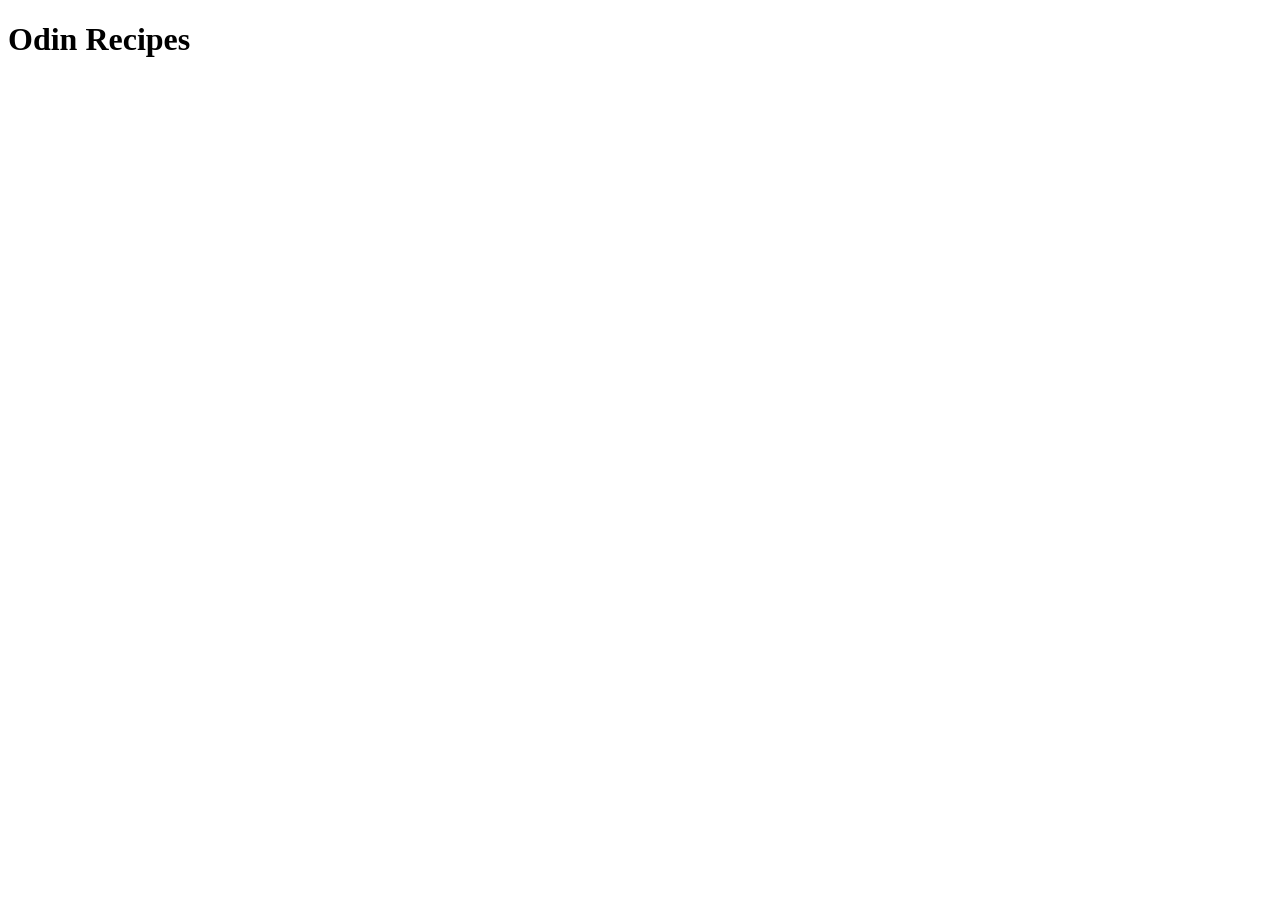
==== index.html @ 413b0219 "Create index.html and sushi.html The first commit for the initial set up for index.html and sushi.ht" ====
<!DOCTYPE html>
<html lang="en">
    <head>
        <meta charset="UTF-8">
        <meta name="viewport" content="width=device-width, initial-scale=1.0">
        <title>Document</title>
        
    </head>
    <body>
        <h1>Odin Recipes</h1>
        
    </body>
</html>
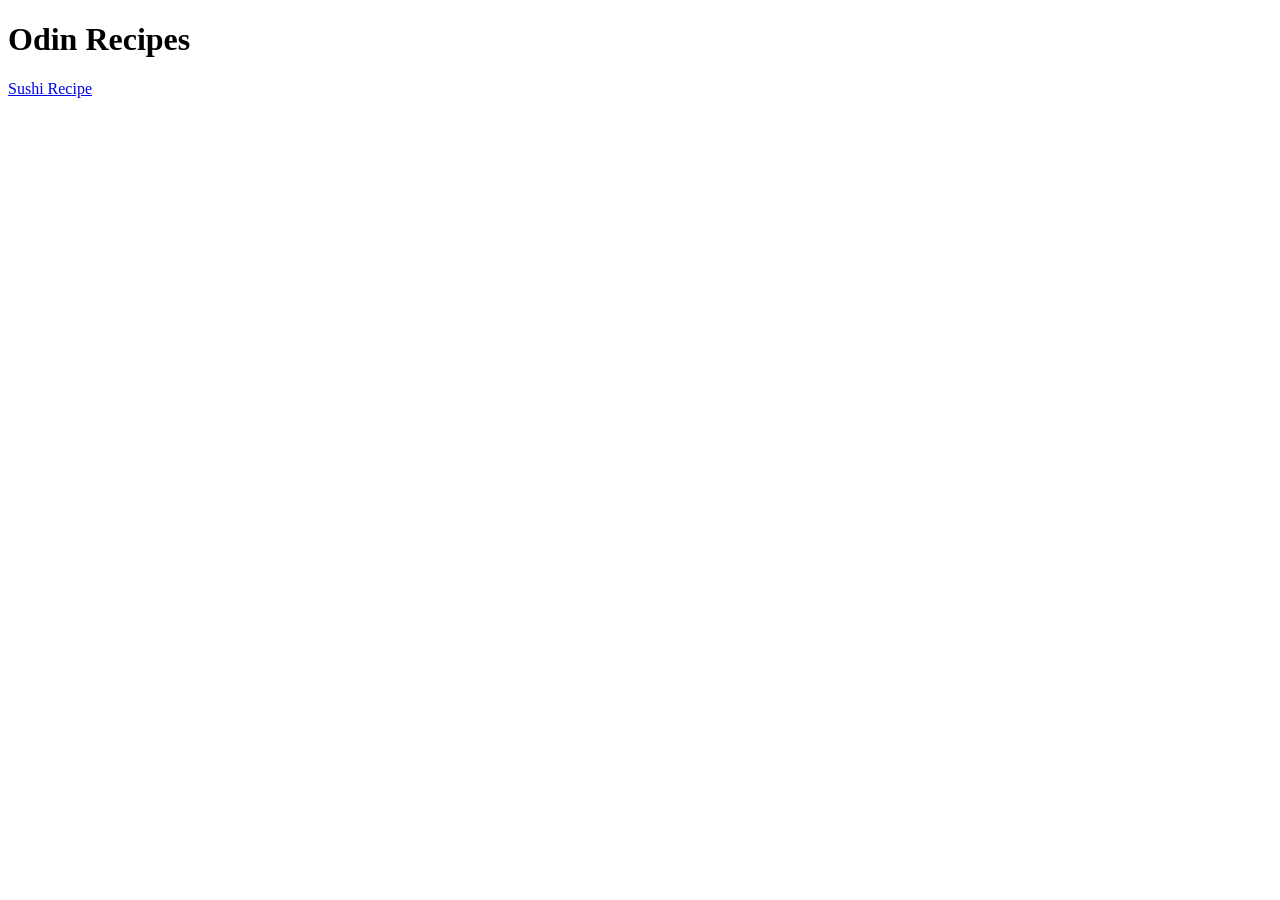
==== commit 12d26f2f: "Add links for navigation A link was added linking index.html to sushi.html and vice versa" ====
--- a/index.html
+++ b/index.html
@@ -8,6 +8,6 @@
     </head>
     <body>
         <h1>Odin Recipes</h1>
-        
+        <a href="./recipes/sushi.html">Sushi Recipe</a>
     </body>
 </html>
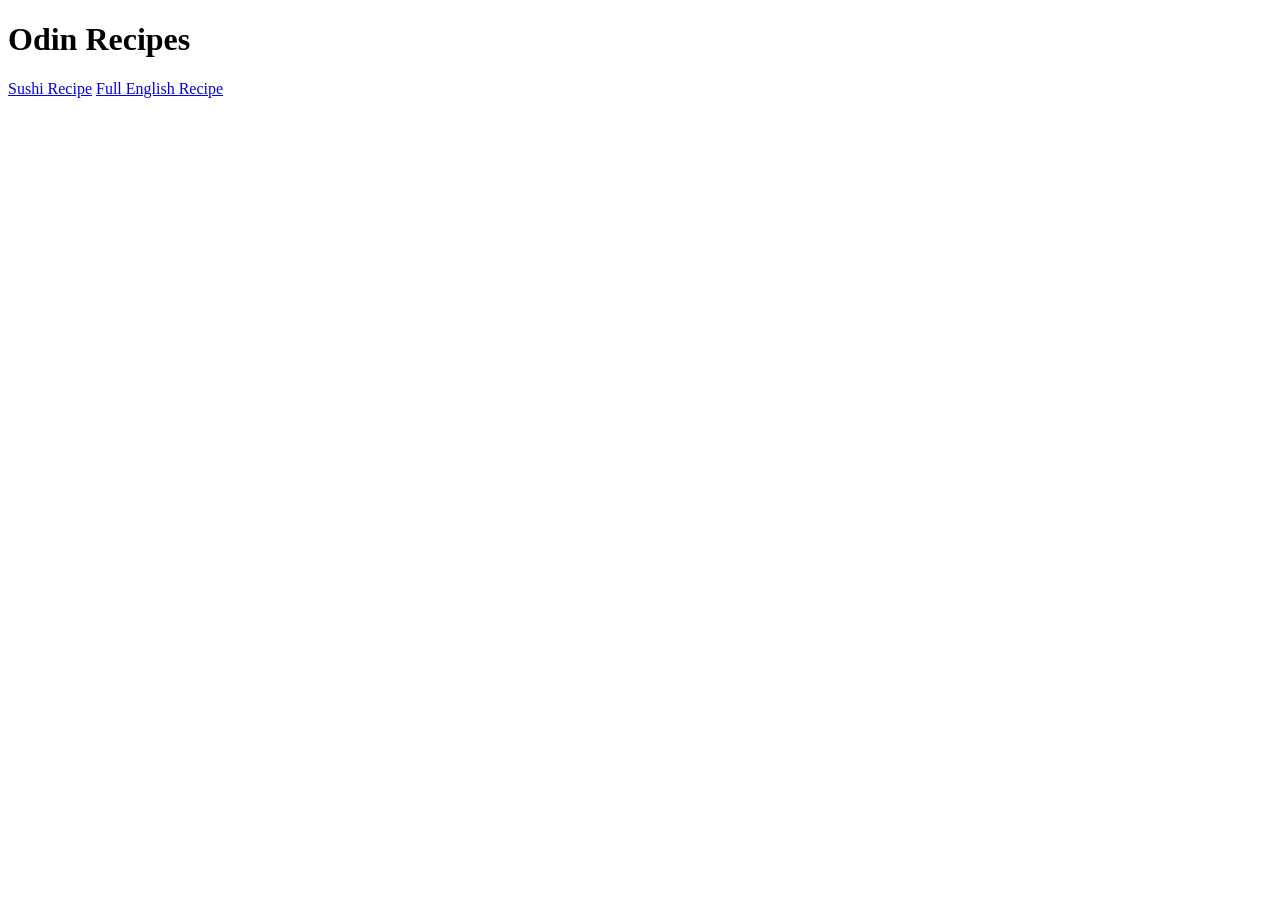
==== commit 58fc8139: "Add full-english & goat-curry pages + full details Both new recipes, Full English and Goat Curry wer" ====
--- a/index.html
+++ b/index.html
@@ -3,11 +3,12 @@
     <head>
         <meta charset="UTF-8">
         <meta name="viewport" content="width=device-width, initial-scale=1.0">
-        <title>Document</title>
+        <title>Recipe Home</title>
         
     </head>
     <body>
         <h1>Odin Recipes</h1>
         <a href="./recipes/sushi.html">Sushi Recipe</a>
+        <a href="./recipes/full-english.html">Full English Recipe</a>
     </body>
 </html>
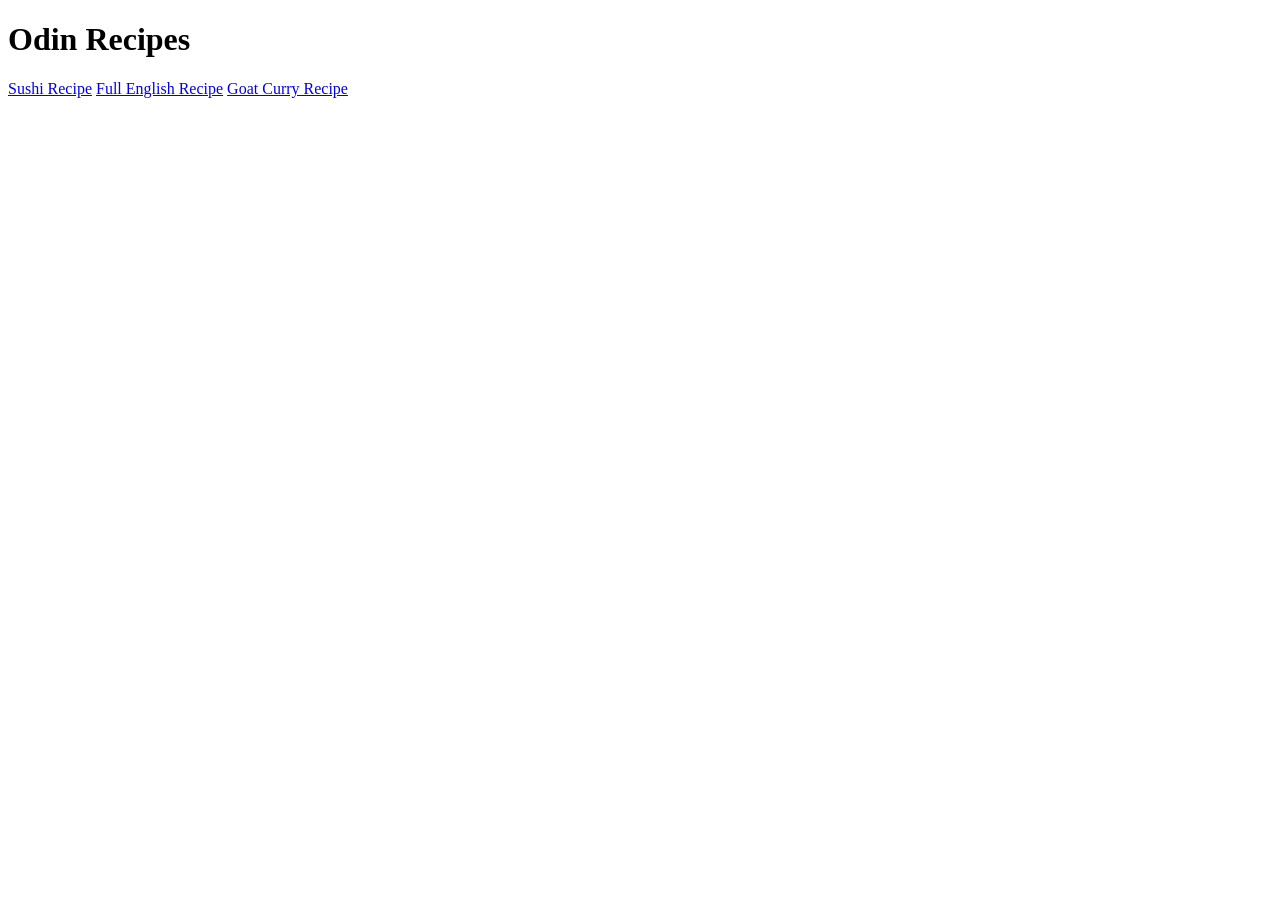
==== commit 951332bd: "Add title for goat curry link on index.html Added title for link as had previously forgotten to be a" ====
--- a/index.html
+++ b/index.html
@@ -10,5 +10,6 @@
         <h1>Odin Recipes</h1>
         <a href="./recipes/sushi.html">Sushi Recipe</a>
         <a href="./recipes/full-english.html">Full English Recipe</a>
+        <a href="./recipes/goat-curry.html">Goat Curry Recipe</a>
     </body>
 </html>
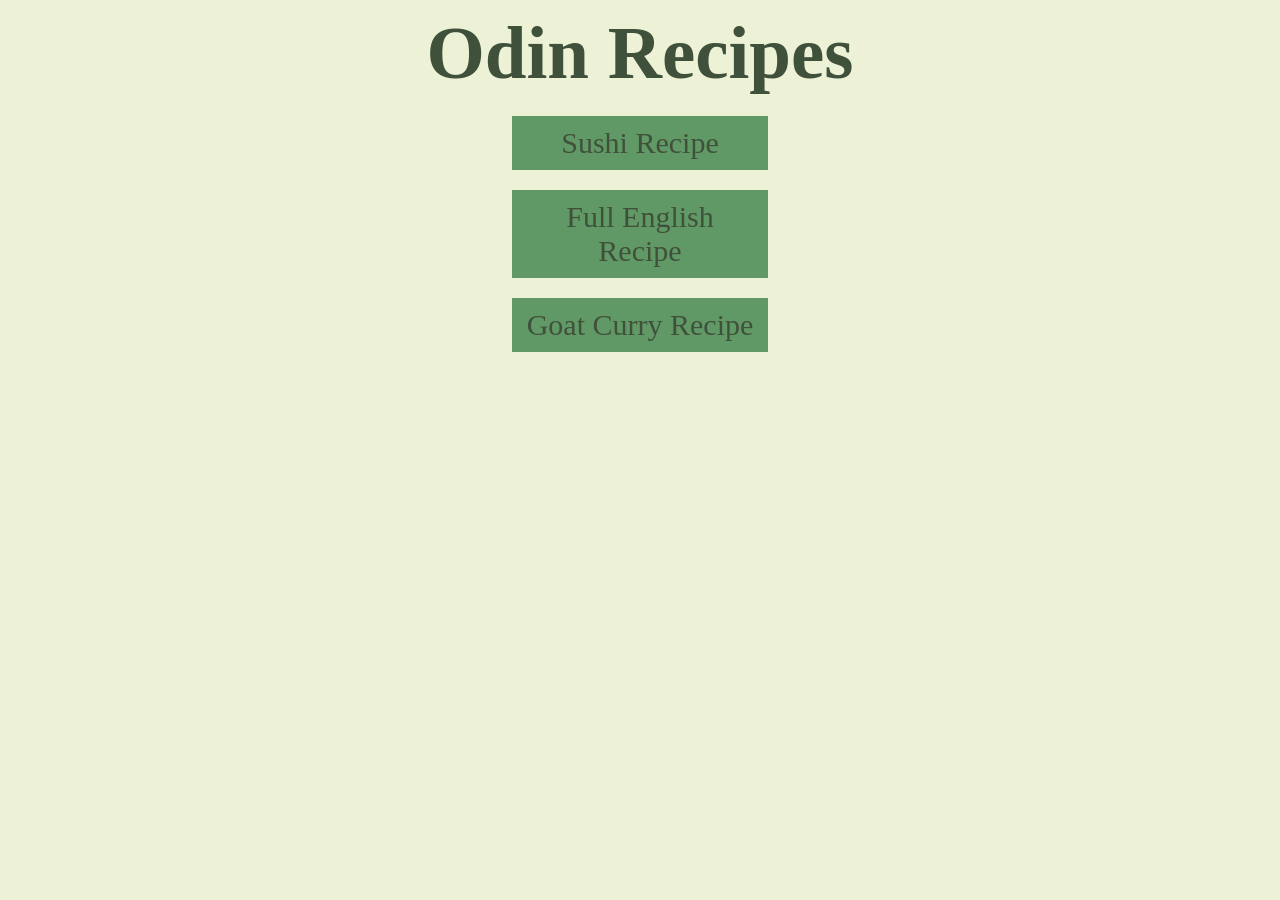
==== commit 66af069e: "Add initial CSS styles to index.html First attempt at styles added to index.html" ====
--- a/index.html
+++ b/index.html
@@ -4,7 +4,7 @@
         <meta charset="UTF-8">
         <meta name="viewport" content="width=device-width, initial-scale=1.0">
         <title>Recipe Home</title>
-        
+        <link href="./styles.css" rel="stylesheet">
     </head>
     <body>
         <h1>Odin Recipes</h1>
--- a/styles.css
+++ b/styles.css
@@ -0,0 +1,29 @@
+* {
+    margin: 0;
+    padding: 0;
+    box-sizing: border-box;
+}
+
+body {
+    background-color: #EDF1D6;
+}
+
+h1 {
+    color: #40513B;
+    text-align: center;
+    font-size: 75px;
+    margin: 10px;
+}
+
+
+a {
+    display: block;
+    background-color: #609966;
+    color: #40513B;
+    text-align: center;
+    text-decoration: none;
+    font-size: 30px;
+    padding: 10px;
+    margin: 20px 40%;
+    width: 20%;
+}
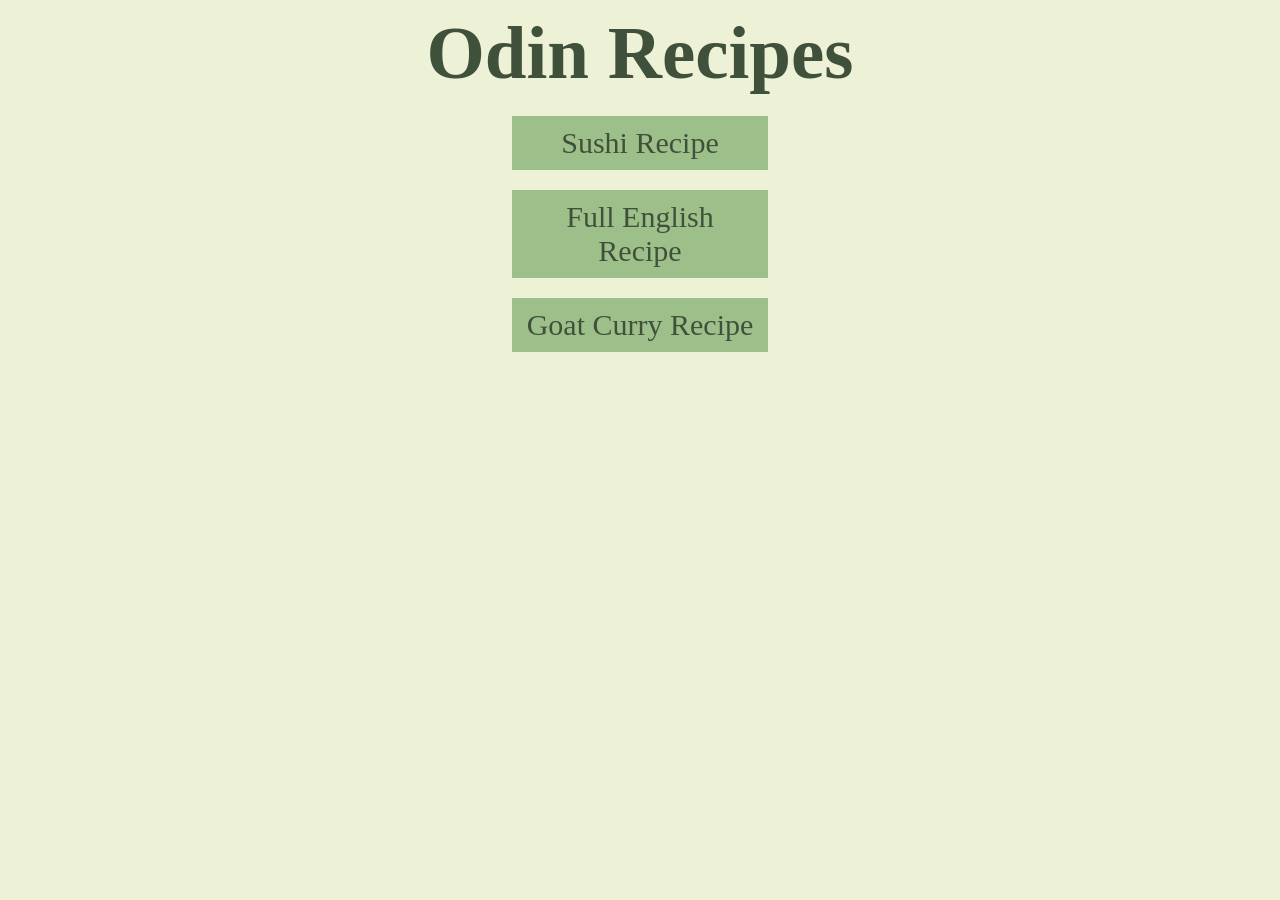
==== commit 5ce37050: "Add improved CSS to index and new CSS to sushi" ====
--- a/index.html
+++ b/index.html
@@ -8,8 +8,8 @@
     </head>
     <body>
         <h1>Odin Recipes</h1>
-        <a href="./recipes/sushi.html">Sushi Recipe</a>
-        <a href="./recipes/full-english.html">Full English Recipe</a>
-        <a href="./recipes/goat-curry.html">Goat Curry Recipe</a>
+        <a href="./recipes/sushi.html" class="sushi-link">Sushi Recipe</a>
+        <a href="./recipes/full-english.html" class="english-link">Full English Recipe</a>
+        <a href="./recipes/goat-curry.html" class="curry-link">Goat Curry Recipe</a>
     </body>
 </html>
--- a/styles.css
+++ b/styles.css
@@ -15,10 +15,11 @@
     margin: 10px;
 }
 
-
-a {
+.sushi-link, 
+.english-link, 
+.curry-link {
     display: block;
-    background-color: #609966;
+    background-color: #9DC08B;
     color: #40513B;
     text-align: center;
     text-decoration: none;
@@ -26,4 +27,66 @@
     padding: 10px;
     margin: 20px 40%;
     width: 20%;
+}
+
+.sushi-pic {
+    float: left;
+    width: 40%;
+    height: auto;
+    padding: 20px;
+    margin: 10px 0px 10px 10%;
+}
+
+.sushi-instructions {
+    float: left;
+    width: 40%;
+    margin: 10px 10% 10px 0px;
+}
+
+.sushi-instructions h2 {
+    color: #40513B;
+    text-align: center;
+    font-size: 40px;
+    margin: 10px;
+}
+
+.sushi-instructions p {
+    background-color: #9DC08B;
+    color: #40513B;
+    text-align: center;
+    font-size: 20px;
+    padding: 5px;
+    margin: 5px 25%;
+    width: 50%;
+}
+.sushi-instructions ul {
+    color: #40513B;
+    text-align: center;
+    list-style: none;
+    font-size: 20px;
+    padding: 5px;
+    margin: 5px 25%;
+    width: 50%;
+}
+
+.sushi-instructions ol {
+    color: #40513B;
+    text-align: center;
+    font-size: 20px;
+    list-style: none;
+    padding: 5px;
+    margin: 5px 5%;
+    width: 90%;
+}
+
+.home-link {
+    clear: both;
+    display: block;
+    color: #40513B;
+    background-color: #9DC08B;
+    font-size: 30px;
+    text-align: center;
+    text-decoration: none;
+    width: 10%;
+    margin: 5px 45%;
 }
